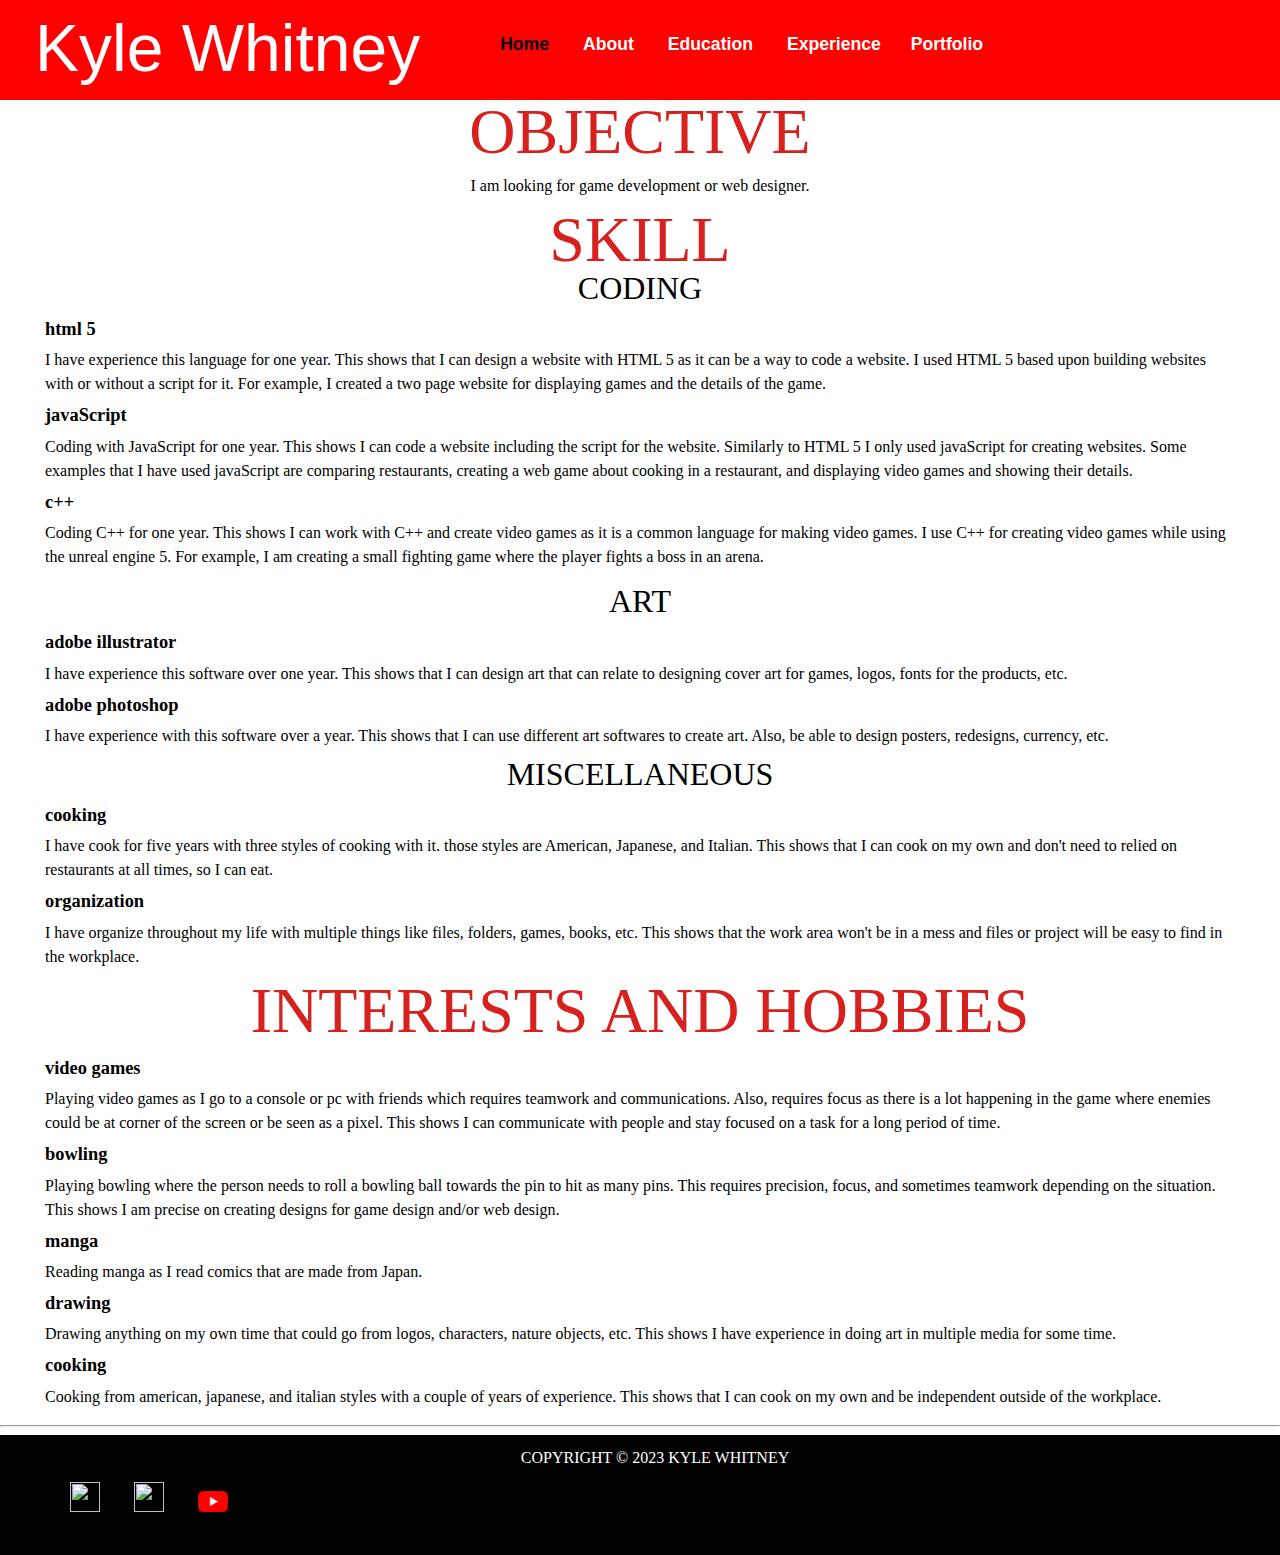
==== about.html @ 84b95531 "Add files via upload" ====
<html lang = "en-us">
	<head>
		<meta charset = "utf-8" />
		<title>Kyle Whitney Portfolio</title>
		<link href = "style.css" type = "text/css" rel = "stylesheet" />
		
	</head>
	<body>
		<header id = "top">
			<div  class = "headerDiv">
				<h1>Kyle Whitney</h1>
			</div>
			<nav>
				<ul>
					<li id = "here"><a href = "index.html">Home</a></li>
					<li><a href = "about.html">About</a></li>
					<li><a href = "education.html">Education</a></li>
					<li><a href = "experience.html">Experience</a></li>
					<li class = "hover2"><a href = "Portfolio.html">Portfolio</a>
						<ul class = "sec">
							<li><a href = "portfolio-art.html">Art</a></li>
							<li><a href = "portfolio-code.html">Code</a></li>
						</ul>
					</li>
				</ul>
			</nav>
		</header>
		<h2>objective</h2>
			<p id = "obj">I am looking for game development or web designer.</p>
		
		<h2>skill</h2>
			<h3>coding</h3>
			<dl>
				<dt id = "code">html 5</dt>
					<dd>I have experience this language for one year. This shows that I can design a website with HTML 5 as it can be a way to code a website. I used HTML 5 based upon building websites with or without a script for it. For example, I created a two page website for displaying games and the details of the game.</dd>
				<dt id = "code">javaScript</dt>
					<dd>Coding with JavaScript for one year. This shows I can code a website including the script for the website. Similarly to HTML 5 I only used javaScript for creating websites. Some examples that I have used javaScript are comparing restaurants, creating a web game about cooking in a restaurant, and displaying video games and showing their details.</dd>
				<dt id = "code">c++</dt>
					<dd>Coding C++ for one year. This shows I can work with C++ and create video games as it is a common language for making video games. I use C++ for creating video games while using the unreal engine 5. For example, I am creating a small fighting game where the player fights a boss in an arena.</dd>
			</dl>
			<h3>art</h3>
			<dl>
				<dt>adobe illustrator</dt>
					<dd>I have experience this software over one year. This shows that I can design art that can relate to designing cover art for games, logos, fonts for the products, etc.</dd>
				<dt>adobe photoshop</dt>				
					<dd>I have experience with this software over a year. This shows that I can use different art softwares to create art. Also, be able to design posters, redesigns, currency, etc.</dd>
			
			<h3>miscellaneous</h3>
			</dl>
				<dt>cooking</dt>
					<dd>I have cook for five years with three styles of cooking with it. those styles are American, Japanese, and Italian. This shows that I can cook on my own and don't need to relied on restaurants at all times, so I can eat.</dd>
				<dt>organization</dt>
					<dd>I have organize throughout my life with multiple things like files, folders, games, books, etc. This shows that the work area won't be in a mess and files or project will be easy to find in the workplace.</dd>

		<h2>interests and hobbies</h2>
		<dl>
			<dt>video games</dt>
				<dd>Playing video games as I go to a console or pc with friends which requires teamwork and communications. Also, requires focus as there is a lot happening in the game where enemies could be at corner of the screen or be seen as a pixel. This shows I can communicate with people and stay focused on a task for a long period of time.</dd>
			<dt>bowling</dt>
				<dd>Playing bowling where the person needs to roll a bowling ball towards the pin to hit as many pins. This requires precision, focus, and sometimes teamwork depending on the situation. This shows I am precise on creating designs for game design and/or web design.</dd>
			<dt>manga</dt>
				<dd>Reading manga as I read comics that are made from Japan.</dd>
			<dt>drawing</dt>
				<dd>Drawing anything on my own time that could go from logos, characters, nature objects, etc. This shows I have experience in doing art in multiple media for some time.</dd>
			<dt>cooking</dt>
				<dd>Cooking from american, japanese, and italian styles with a couple of years of experience. This shows that I can cook on my own and be independent outside of the workplace.</dd>
		</dl>
		<hr>
		<footer id = "end">
			<h3 class = "copyright">copyright &#169; 2023 Kyle Whitney</h3>
			<ul class = "icons">
				<li><img src = "assets/x.jpg" alt = "X" width = "30" height = "auto" /></li>
				<li><img src = "assets/Linkedin.png" alt = "Linkin" width = "30" height = "auto"  /></li>
				<li><img src = "assets/youtube.png" alt = "YouTube" width = "30" height = "auto"  /></li>
			</ul>
		</footer>
	</body>
</html>
---- style.css ----
/* http://meyerweb.com/eric/tools/css/reset/ 
   v2.0 | 20110126
   License: none (public domain)
*/

html, body, div, span, applet, object, iframe,
h1, h2, h3, h4, h5, h6, p, pre,
a, abbr, acronym, address, big, code,
del, img, ins, kbd, s, samp,
small, strike, sub, sup, tt, var,
fieldset, form, label, legend, caption, tbody, tfoot, thead,
article, aside, canvas, details, embed, 
footer, header, hgroup, 
menu, nav, output, ruby, section, summary,
time, mark{
	margin: 0;
	padding: 0;
	border: 0;
	font-size: 100%;
	font: inherit;
	vertical-align: baseline;
}
/* HTML5 display-role reset for older browsers */
article, aside, details, hgroup, menu, nav, section {
	display: block;
}
body {
	line-height: 1;
}

/*my code*/

body {
	background-color: white;
	font-size: 16px;
	font-weight: normal;
	font-family: georgia, serif; /*change font*/
	text-decoration: none;
}

p {
	color: black;
	/*background-color: rgba(0,0,0,0.5);*/
	font-family: georgia;
	text-align: left;
	margin: 10px 45px;
	line-height: 1.5;
	

}

h2, h3, h4, h5, h6 {
	font-family: gladifilthefte;/* ERROR typeface not loaded  change font*/
	text-transform: uppercase;
	text-align: center;
	font-weight: 1.5em;
}

h2, h4, h6 {
	color: #D6211E;
}

h3, h5 {
	color: black;
}

h1 {
	font-size: 2.75em;
}


h2 {
	font-size: 4em;
}

h3 {
	font-size: 2em;
}

h4 {
	font-size: 1.75em;
}

h5 {
	font-size: 1.5em;
}

h6 {
	font-size: 1.25em;
}

ul {
	list-style-type: none;
}

/*header css section*/
header {
	width: 100%;
	height: 80px;
	padding: 10px;
	background-color: red;
	overflow: auto;
	
}

.headerDiv {
	float: left;
	color: #ffffff;
	font-size: 1.5em;
	font-family: gladifilthefte, sans-serif;/* ERROR typeface not loaded */
	display: inline-block;
	margin: 5px 20px 5px 20px;
	padding: 0 5px;
}


nav{
	width: 50%;
	float: left;
}

ul li {
	display: inline-block; 
	padding: 10px 15px;
	margin: 10px, 0px, 0px, -25px;
	font-weight: bold;
	font-family: sans-serif;
	font-size: 1.1em;
}

.sec {
	display: none;
}

.hover2:hover .sec {
	display: block;
	background-color: grey;
	margin-left: -25px 
}

.sec a:link {
	text-decoration: none;
	color: black;
}

.sec a:visited {
	color: grey;
}

.sec a:focus {
	color: red;
}

.sec a:hover {
	color: red;
}

.sec a:active {
	color: grey;
}


.hover2 {
	position: absolute;
}

.cover {
	background-color: grey;
	width: 100%;
	height: 1000px;
}

.cover img {
	float: left;
	overflow: auto;
}

.titleRight {
	float: right;
	font-size: 5em;
	margin: 50px;
	color: black;
	
}

dt, dd {
	margin: 10px 45px;
}

dt {
	font-weight: bold;
	font-size: 1.15em;
}

dd {
	line-height: 1.5;
}

#obj {
	text-align: center;
}

/*links customization*/

a:link {
	text-decoration: none;
	color: white;
}

a:visited {
	color: grey;
}

a:focus {
	color: black;
}

a:hover {
	color: black;
}

a:active {
	color: grey;
}

#here a:link {
	color: black;
}

/*section*/
section {
	background-color: white;
	width: 100%;
	height: auto;
	padding: auto;
	margin: 2%;
	float: left;
	display: block;
}

.cover p {
	line-height: 1.5;
}

/*temp table*/
table {
	color: black;
	width: 20px;
	border-bottom: 1px solid black;
	margin-bottom: 20px;
	font-family: sans-serif;
}
th {
	font-weight: bold;
	border-bottom: 3px solid black;
	background-color: red;
	color: white;
	text-transform: capitalize;
	
}

th, td {
	padding: 10px 25px;
	
}

/*form temp*/
textarea {
	width: 80%;
	height: 300px;
	resize: none;
	background-color: #D6D6D6;
	padding: 10px;
	border-radius: 16px;
	box-sizing: border-box;
	margin: 20px;
}

#sum {
	background-color: red;
	color: white;
	width: 200px;
	height: 60px;
	font-size: 24px;
	float: right;
	text-transform: uppercase;
	border: 1px solid red;
	border-radius: 18px;
	margin-top: 5px;
	margin-right: 150px;
	
	
}

form {
	font-family: sans-serif;
}

.single {
	margin: 20px;
}

.box {
	margin: 10px 15px;
}

img.size {
	width: auto;
	height: 300px;
}

/*footer*/ 
footer {
	background-color: black;
	width: 100%;
	height: 90px;
	padding: 15px;
	margin: auto;
	overflow: auto;
	display: inline-block;
	float: center;
	
}

.copyright {
	font-size: 1em;
	color: white;
	
}

/**Having trouble centering the icons as they stayed on the left **/
.icons {
	float: center;
}

.icons li {
	padding: 0px 15px 0px 15px;
	
}

.fCenter {
	font-size: 1.5em;
	margin: 0, 20px;
	
}



.fCenter a:link {
	text-decoration: none;
	color: white;
}

.fCenter a:visited {
	color: red;
}

.fCenter a:focus {
	color: grey;
}

.fCenter a:hover {
	color: grey;
}

.fCenter a:active {
	color: red;
}
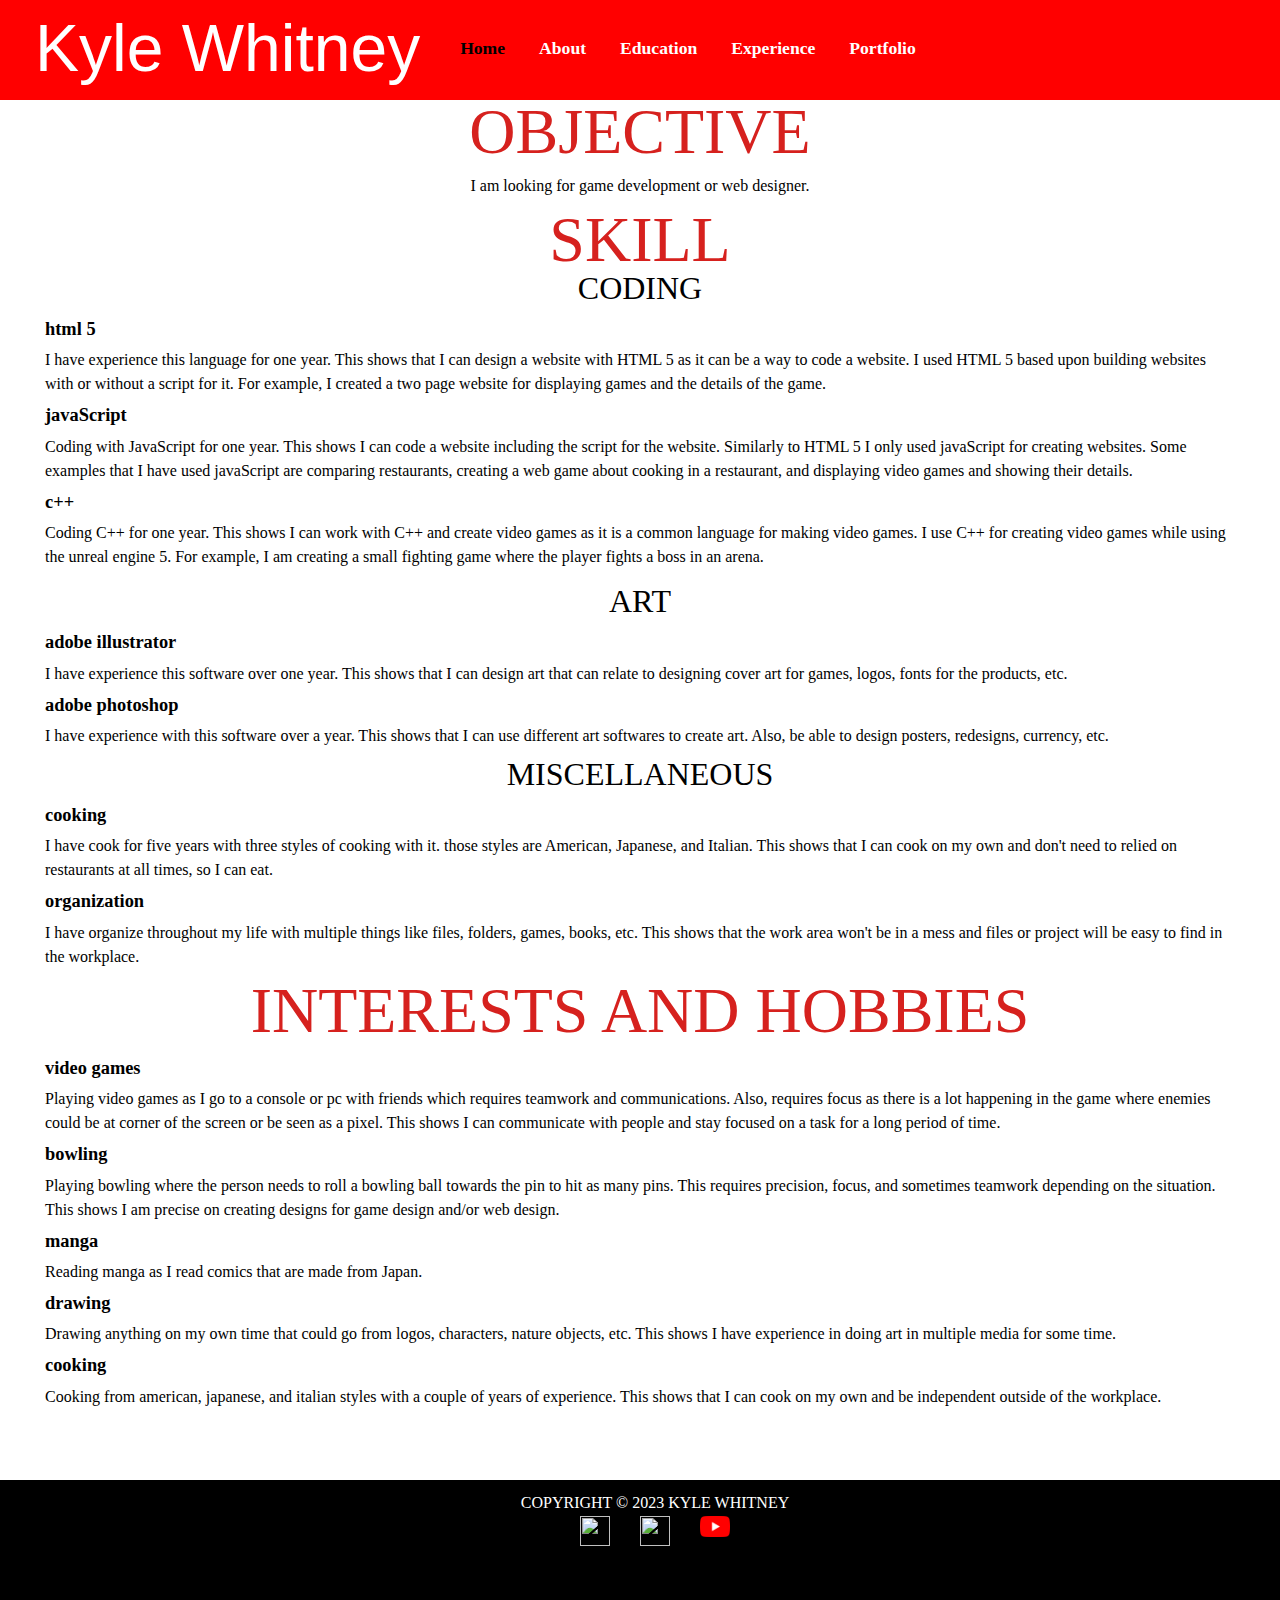
==== commit 3176807b: "final changes before deadline" ====
--- a/about.html
+++ b/about.html
@@ -65,7 +65,7 @@
 			<dt>cooking</dt>
 				<dd>Cooking from american, japanese, and italian styles with a couple of years of experience. This shows that I can cook on my own and be independent outside of the workplace.</dd>
 		</dl>
-		<hr>
+
 		<footer id = "end">
 			<h3 class = "copyright">copyright &#169; 2023 Kyle Whitney</h3>
 			<ul class = "icons">
--- a/style.css
+++ b/style.css
@@ -4,7 +4,7 @@
 */
 
 html, body, div, span, applet, object, iframe,
-h1, h2, h3, h4, h5, h6, p, pre,
+h1, h2, h3, h4, h5, h6, p, pre, ul, li,
 a, abbr, acronym, address, big, code,
 del, img, ins, kbd, s, samp,
 small, strike, sub, sup, tt, var,
@@ -34,14 +34,13 @@
 	background-color: white;
 	font-size: 16px;
 	font-weight: normal;
-	font-family: georgia, serif; /*change font*/
+	font-family: "LTCushion", serif; 
 	text-decoration: none;
 }
 
 p {
 	color: black;
-	/*background-color: rgba(0,0,0,0.5);*/
-	font-family: georgia;
+	font-family: "LTCushion", serif;
 	text-align: left;
 	margin: 10px 45px;
 	line-height: 1.5;
@@ -50,7 +49,7 @@
 }
 
 h2, h3, h4, h5, h6 {
-	font-family: gladifilthefte;/* ERROR typeface not loaded  change font*/
+	font-family: "couture";
 	text-transform: uppercase;
 	text-align: center;
 	font-weight: 1.5em;
@@ -70,24 +69,13 @@
 
 
 h2 {
-	font-size: 4em;
+	font-size: 64px;
 }
 
 h3 {
-	font-size: 2em;
-}
-
-h4 {
-	font-size: 1.75em;
-}
-
-h5 {
-	font-size: 1.5em;
-}
-
-h6 {
-	font-size: 1.25em;
-}
+	font-size: 32px;
+}
+
 
 ul {
 	list-style-type: none;
@@ -107,7 +95,7 @@
 	float: left;
 	color: #ffffff;
 	font-size: 1.5em;
-	font-family: gladifilthefte, sans-serif;/* ERROR typeface not loaded */
+	font-family: "gladifilthefte", sans-serif;
 	display: inline-block;
 	margin: 5px 20px 5px 20px;
 	padding: 0 5px;
@@ -115,32 +103,48 @@
 
 
 nav{
-	width: 50%;
 	float: left;
-}
-
-ul li {
+	overflow: hidden;
+}
+
+nav ul li {
 	display: inline-block; 
-	padding: 10px 15px;
-	margin: 10px, 0px, 0px, -25px;
-	font-weight: bold;
-	font-family: sans-serif;
+	padding: 30px 15px;
+	font-weight: bold;
 	font-size: 1.1em;
+}
+
+/**vertical dropdown**/
+
+.hover2 .btn {
+	color: white;
+	font-family: "LTCushion";
+	font-weight: bold;
+	border: none;
+	background-color: red;
+	font-size: 16px;
+}
+
+.hover2 {
+	display: inline-block;
 }
 
 .sec {
 	display: none;
+	position: absolute;
+	background-color: white;
+	border: 1px solid black;
+	
 }
 
 .hover2:hover .sec {
 	display: block;
-	background-color: grey;
-	margin-left: -25px 
 }
 
 .sec a:link {
 	text-decoration: none;
 	color: black;
+	display: block;
 }
 
 .sec a:visited {
@@ -159,28 +163,36 @@
 	color: grey;
 }
 
-
-.hover2 {
-	position: absolute;
-}
+/**cover**/
 
 .cover {
-	background-color: grey;
+	background-color: #818181;
 	width: 100%;
-	height: 1000px;
+	height: 500px;
 }
 
 .cover img {
 	float: left;
 	overflow: auto;
+	padding: 25px 0px 0px 40px;
 }
 
 .titleRight {
 	float: right;
-	font-size: 5em;
-	margin: 50px;
-	color: black;
-	
+	font-size: 94px;
+	font-family: "gladifilthefte", serif;
+	margin: 0px;
+	color: white;
+	padding-top: 140px;
+	padding-right: 40px;
+	
+}
+
+/**education**/
+
+#eduDetail li{
+	margin: 0px 45px;
+	line-height: 1.5;
 }
 
 dt, dd {
@@ -196,11 +208,13 @@
 	line-height: 1.5;
 }
 
+/**about**/
+
 #obj {
 	text-align: center;
 }
 
-/*links customization*/
+/*nav links customization*/
 
 a:link {
 	text-decoration: none;
@@ -227,44 +241,8 @@
 	color: black;
 }
 
-/*section*/
-section {
-	background-color: white;
-	width: 100%;
-	height: auto;
-	padding: auto;
-	margin: 2%;
-	float: left;
-	display: block;
-}
-
-.cover p {
-	line-height: 1.5;
-}
-
-/*temp table*/
-table {
-	color: black;
-	width: 20px;
-	border-bottom: 1px solid black;
-	margin-bottom: 20px;
-	font-family: sans-serif;
-}
-th {
-	font-weight: bold;
-	border-bottom: 3px solid black;
-	background-color: red;
-	color: white;
-	text-transform: capitalize;
-	
-}
-
-th, td {
-	padding: 10px 25px;
-	
-}
-
-/*form temp*/
+
+/*form*/
 textarea {
 	width: 80%;
 	height: 300px;
@@ -273,7 +251,7 @@
 	padding: 10px;
 	border-radius: 16px;
 	box-sizing: border-box;
-	margin: 20px;
+	margin: 20px 0px 20px 45px;
 }
 
 #sum {
@@ -297,16 +275,56 @@
 }
 
 .single {
-	margin: 20px;
-}
-
-.box {
-	margin: 10px 15px;
-}
-
-img.size {
+	margin: 20px 45px;
+	font-weight: bold;
+}
+
+.single input {
+	background-color: #D6D6D6;
+}
+
+#needBold {
+	font-weight: bold;
+	margin-left: 45px;
+}
+
+
+/**porfolio art**/
+
+.Art {
+	display: flex;
+	text-align: center;
+	justify-content: center;
+}
+
+.Art img {
+	padding: 15px 0px;
 	width: auto;
 	height: 300px;
+	
+}
+
+/**portfolio code**/
+
+.Code {
+	display: flex;
+	text-align: center;
+	justify-content: center;
+}
+
+.Code img {
+	width: auto;
+	height: 300px;
+	
+}
+
+.Code .border {
+	border: 6px solid black;
+}
+
+.cen {
+	margin: 20px 0px;
+	text-align: center;
 }
 
 /*footer*/ 
@@ -315,7 +333,7 @@
 	width: 100%;
 	height: 90px;
 	padding: 15px;
-	margin: auto;
+	margin-top: 55px;
 	overflow: auto;
 	display: inline-block;
 	float: center;
@@ -323,46 +341,22 @@
 }
 
 .copyright {
+	font-family: "gladifilthefte", serif;
 	font-size: 1em;
 	color: white;
 	
 }
 
-/**Having trouble centering the icons as they stayed on the left **/
 .icons {
-	float: center;
+	display: flex;
+	justify-content: center;
+}
+
+ul {
+	padding: 0px 0px 0px 0px;
 }
 
 .icons li {
-	padding: 0px 15px 0px 15px;
-	
-}
-
-.fCenter {
-	font-size: 1.5em;
-	margin: 0, 20px;
-	
-}
-
-
-
-.fCenter a:link {
-	text-decoration: none;
-	color: white;
-}
-
-.fCenter a:visited {
-	color: red;
-}
-
-.fCenter a:focus {
-	color: grey;
-}
-
-.fCenter a:hover {
-	color: grey;
-}
-
-.fCenter a:active {
-	color: red;
-}+	padding: 5px 15px;
+}
+	
